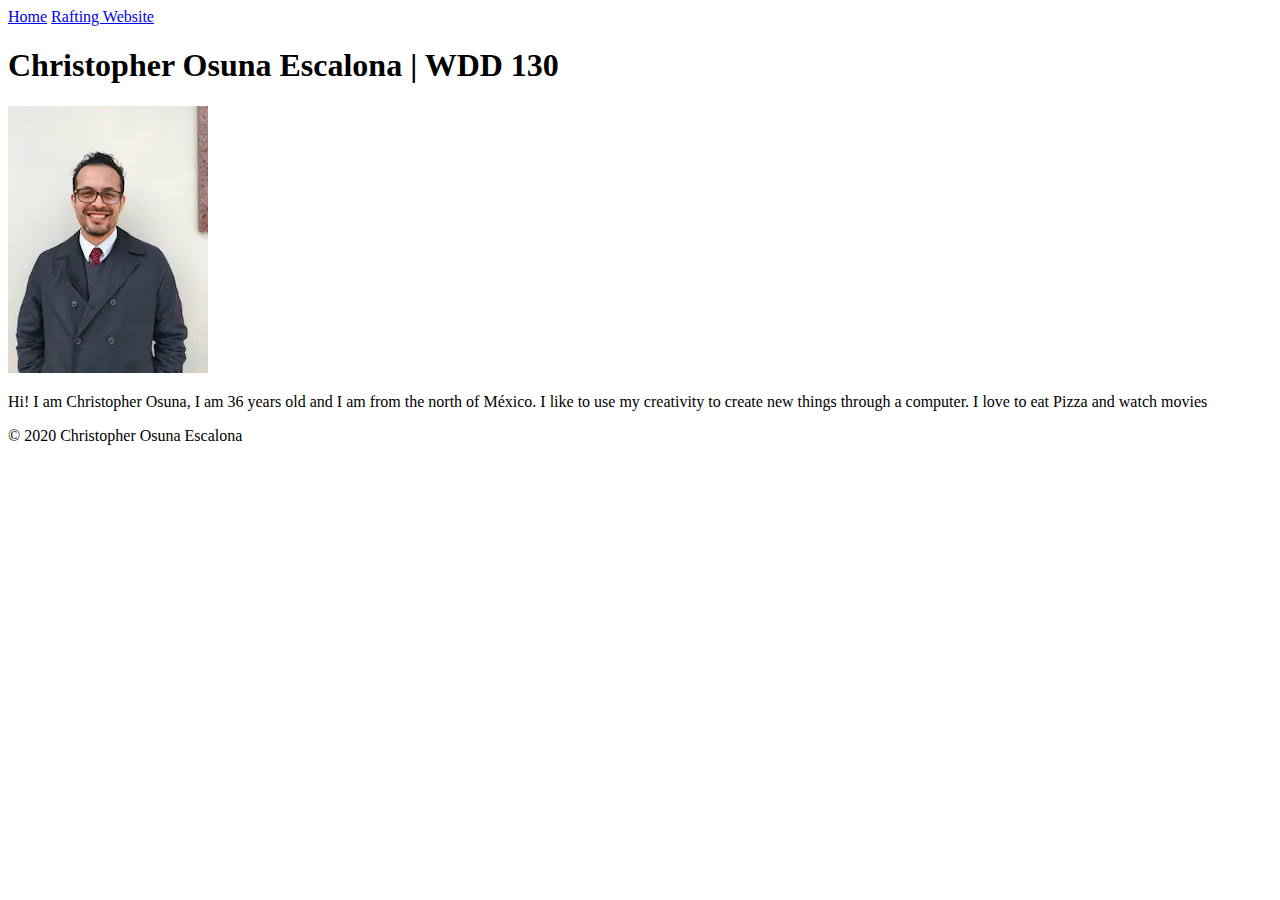
==== index.html @ 63aaf8b6 "first commit" ====
<!DOCTYPE html>
<html lang="en-US">
<head>
    <meta charset="UTF-8">
    <meta name="viewport" content="width=, initial-scale=1.0">
    <title>Christopher Osuna Escalona | WDD 130</title>
</head>
<body>
    <header>
        <nav>
            <a href="#">Home</a>
            <a href="wwr/">Rafting Website</a>
        </nav>
    </header>
    <main>
        <h1>Christopher Osuna Escalona | WDD 130</h1>
        <img src="images/profile.webp" alt="Christopher profile picture">
        <p>Hi! I am Christopher Osuna, I am 36 years old and I am from the north of México. I like to use my creativity to create new things through a computer. I love to eat Pizza and watch movies</p>
    </main>
    <footer>
        <p>&copy; 2020 Christopher Osuna Escalona</p>
    </footer>
</body>
</html>
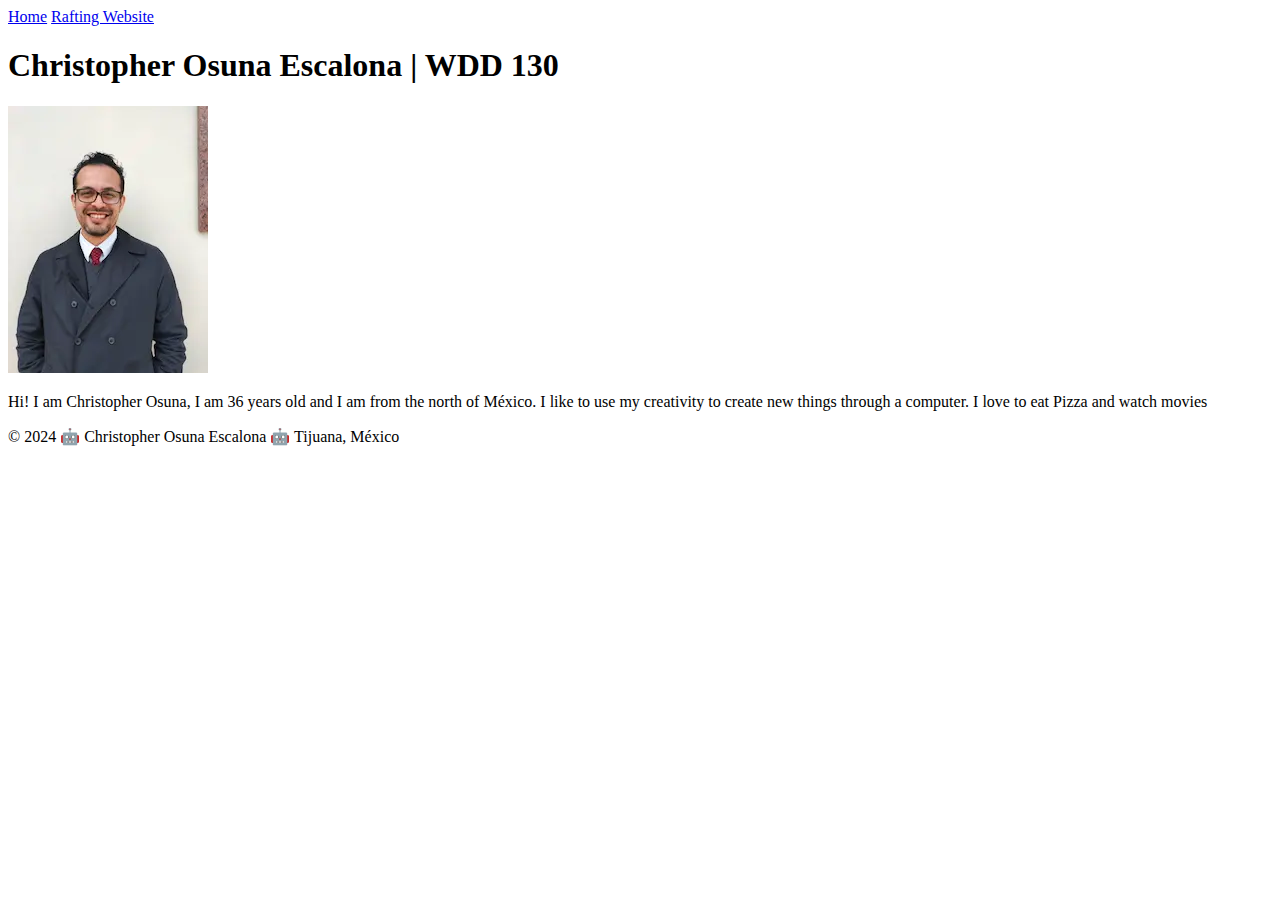
==== commit c393a720: "Update the footer" ====
--- a/index.html
+++ b/index.html
@@ -18,7 +18,7 @@
         <p>Hi! I am Christopher Osuna, I am 36 years old and I am from the north of México. I like to use my creativity to create new things through a computer. I love to eat Pizza and watch movies</p>
     </main>
     <footer>
-        <p>&copy; 2020 Christopher Osuna Escalona</p>
+        <p>&copy; 2024 🤖 Christopher Osuna Escalona 🤖 Tijuana, México</p>
     </footer>
 </body>
 </html>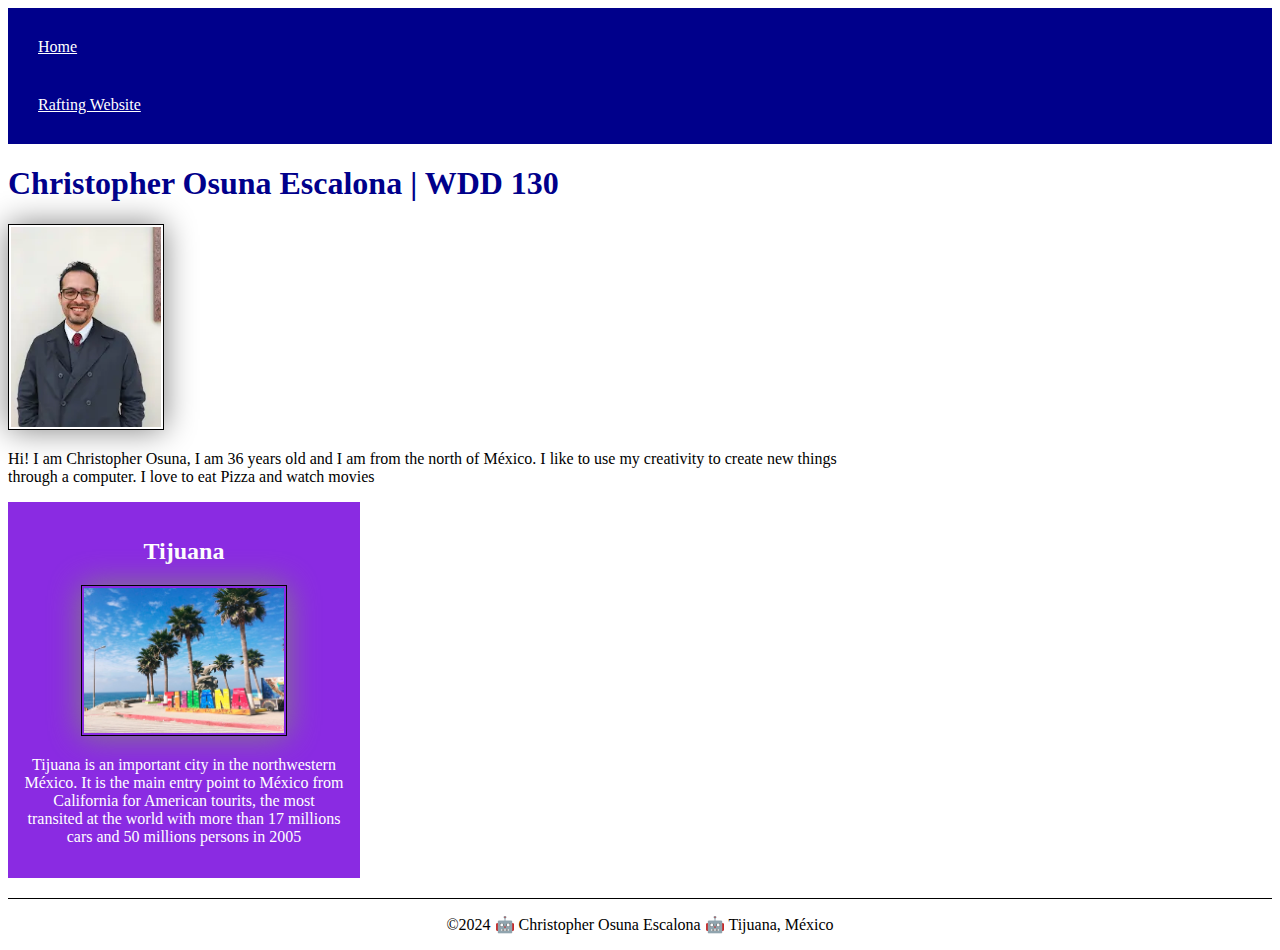
==== commit 27b4daa6: "Add CSS styles and update index.html with metadata and aside section" ====
--- a/index.html
+++ b/index.html
@@ -3,6 +3,9 @@
 <head>
     <meta charset="UTF-8">
     <meta name="viewport" content="width=, initial-scale=1.0">
+    <meta name="description" content="Christopher Osuna Escalona | WDD 130">
+    <meta name="author" content="Christopher Osuna Escalona">
+    <link rel="stylesheet" href="/styles/style.css">
     <title>Christopher Osuna Escalona | WDD 130</title>
 </head>
 <body>
@@ -17,8 +20,13 @@
         <img src="images/profile.webp" alt="Christopher profile picture">
         <p>Hi! I am Christopher Osuna, I am 36 years old and I am from the north of México. I like to use my creativity to create new things through a computer. I love to eat Pizza and watch movies</p>
     </main>
+    <aside>
+        <h2>Tijuana</h2>
+        <img src="images/tijuana.webp" alt="Tijuana picture" width="200">
+        <p>Tijuana is an important city in the northwestern México. It is the main entry point to México from California for American tourits, the most transited at the world with more than 17 millions cars and 50 millions persons in 2005</p>
+    </aside>
     <footer>
-        <p>&copy; 2024 🤖 Christopher Osuna Escalona 🤖 Tijuana, México</p>
+        <p>&copy;2024 🤖 Christopher Osuna Escalona 🤖 Tijuana, México</p>
     </footer>
 </body>
 </html>--- a/styles/style.css
+++ b/styles/style.css
@@ -0,0 +1,53 @@
+nav{
+    background-color: darkblue;
+    padding: 10px;
+}
+
+nav a{
+    color: white;
+    display: block;
+    padding: 20px;
+}
+
+h1{
+    color: darkblue
+}
+
+p{
+    padding: 0;
+}
+
+img{
+    width: 150px;
+    height: auto;
+    border: 1px solid #000;
+    padding: 2px;
+    box-shadow: 0 0 30px gray;
+}
+
+main{
+    max-width: 840px;
+}
+
+aside{
+    width: 20rem;
+    margin: rem;
+    border: 0.5px solid rgb(0, 0, 0 / 50%);
+    padding: 1rem;
+    background-color: blueviolet;
+    color: white;
+    text-align: center;
+}
+
+aside img{
+    width: 200px;
+    height: auto;
+}
+
+
+
+footer{
+    margin-top: 20px;
+    border-top: 1px solid #000;
+    text-align: center;
+}